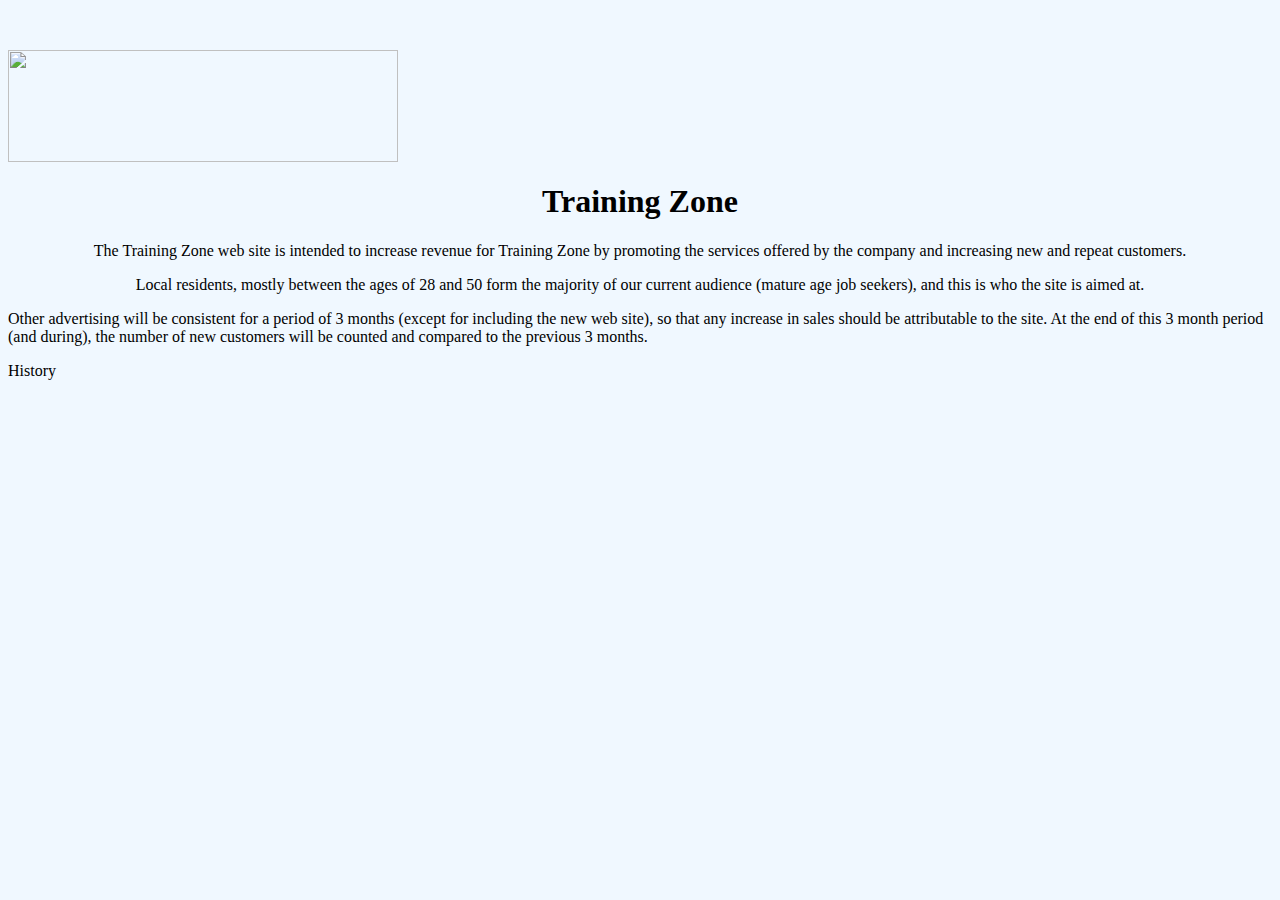
==== index.html @ 55c39c64 "Summary" ====
<!doctype html>
<html>
<head>
<meta charset="utf-8">
<title>Untitled Document</title>
<link href="index.css" rel="stylesheet" type="text/css">
</head>

<body>
<p>&nbsp;</p>

<img src="21816_7361.jpg" alt="" width="390" height="112" align="middle"/>
<h1><strong>Training Zone</strong></h1>
<b1>
  <p>The Training Zone web site is intended to increase revenue for Training Zone by promoting the services offered by the company and increasing new and repeat customers.
    
  </p>
  <p>Local residents, mostly between the ages of 28 and 50 form the majority of our current audience (mature age job seekers), and this is who the site is aimed at. </p>
  
  Other advertising will be consistent for a period of 3 months (except for including the new web site), so that any increase in sales should be attributable to the site. At the end of this 3 month period (and during), the number of new customers will be counted and compared to the previous 3 months.
</b1>
<p>History</p>
</body>
</html>
---- index.css ----
@charset "utf-8";
/* CSS Document */
body {
	background-color:aliceblue
		}
h1 {text-align: center}

b1 {text-align: center}
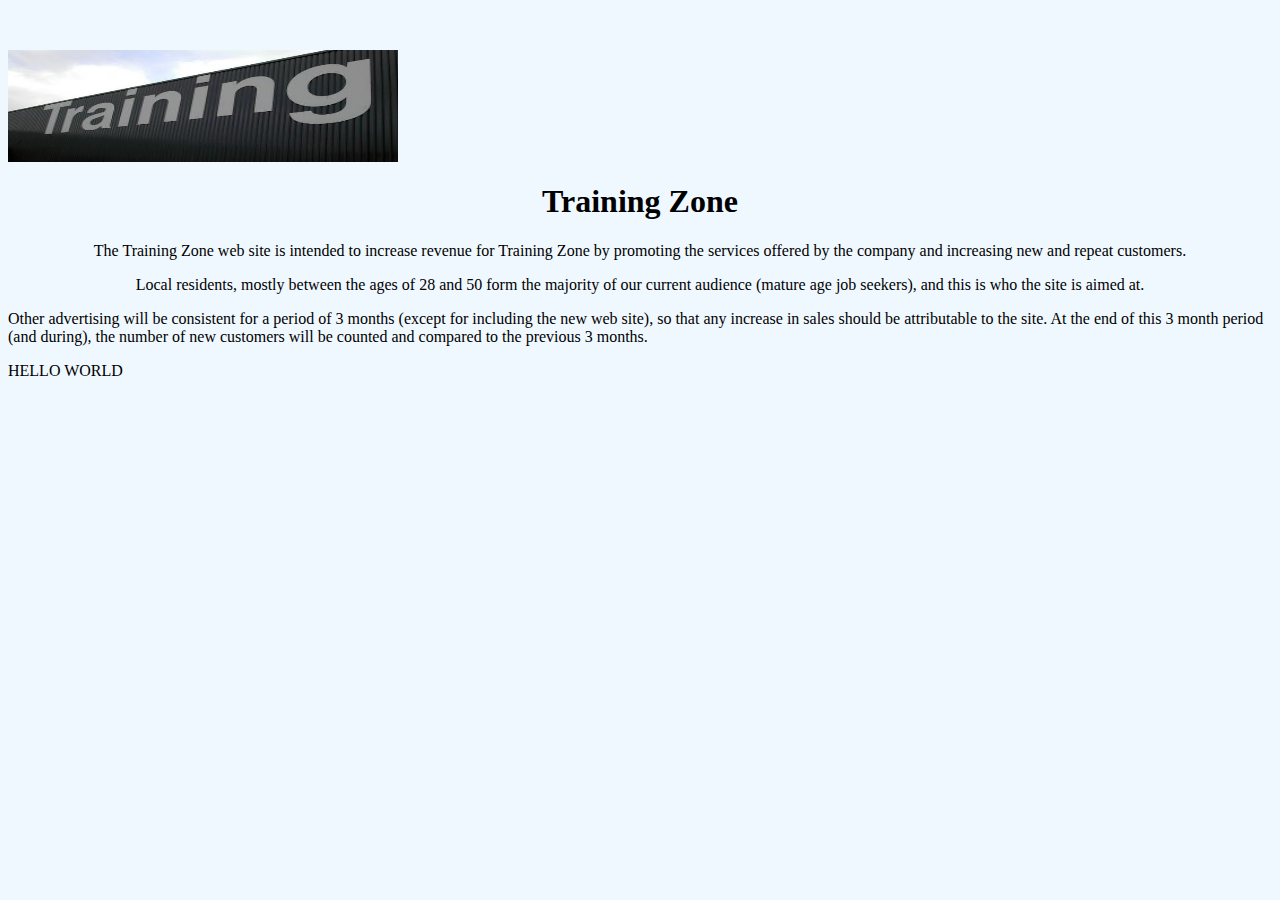
==== commit fe2e2c4d: "index" ====
--- a/index.html
+++ b/index.html
@@ -9,7 +9,7 @@
 <body>
 <p>&nbsp;</p>
 
-<img src="21816_7361.jpg" alt="" width="390" height="112" align="middle"/>
+<img src="images/21816_7361.jpg" alt="" width="390" height="112" align="middle"/>
 <h1><strong>Training Zone</strong></h1>
 <b1>
   <p>The Training Zone web site is intended to increase revenue for Training Zone by promoting the services offered by the company and increasing new and repeat customers.
@@ -19,6 +19,6 @@
   
   Other advertising will be consistent for a period of 3 months (except for including the new web site), so that any increase in sales should be attributable to the site. At the end of this 3 month period (and during), the number of new customers will be counted and compared to the previous 3 months.
 </b1>
-<p>History</p>
+<p>HELLO WORLD</p>
 </body>
 </html>
